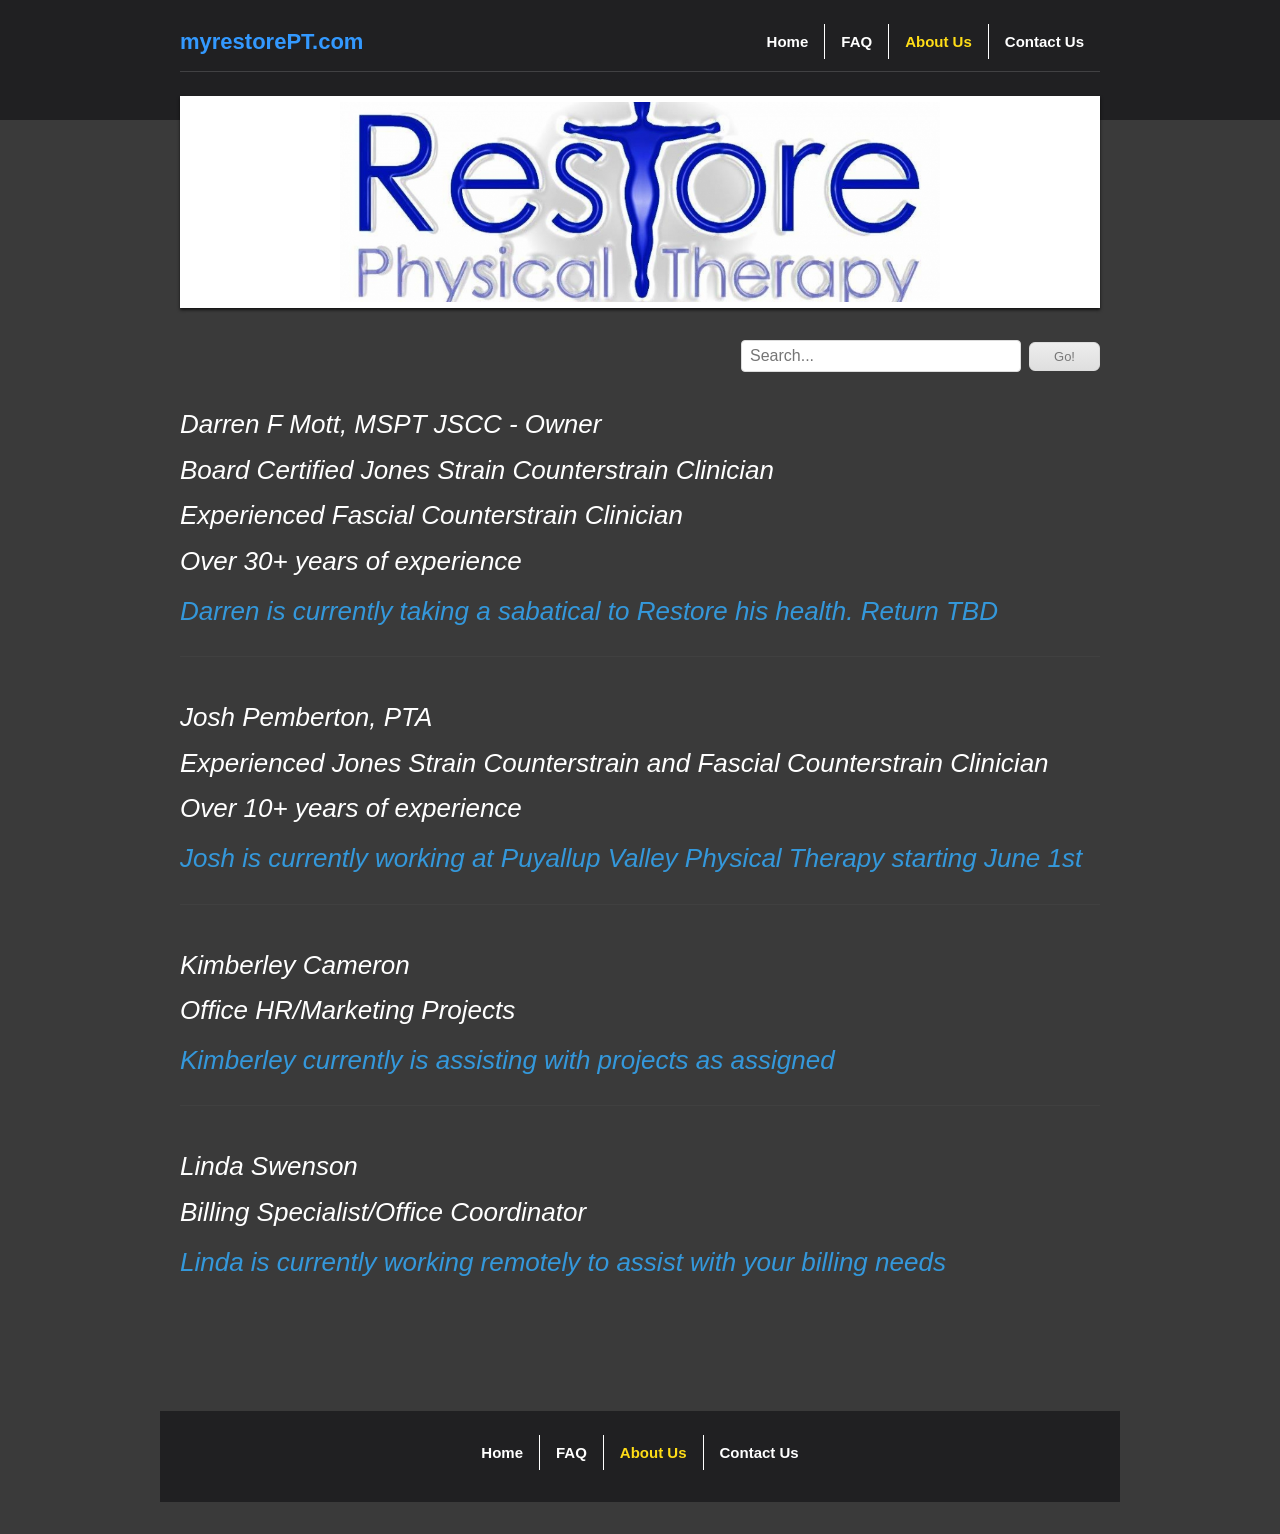
==== about-us.html @ ea27d98b "fix: added style class to searchBar element on the rest of the pages" ====
<!doctype html>
<html lang="en">
  <head>
    <meta charset="UTF-8" />
    <meta name="viewport" content="width=device-width, initial-scale=1" />
    <meta name="robots" content="index,follow" />
    <meta property="og:title" content="About Us" />
    <meta property="og:url" content="https://myrestorept.com/home-copy" />
    <meta property="og:image" content="images/logo.jpg" />
    <title>About Us - Restore Physical Therapy</title>
    <link rel="canonical" href="https://myrestorept.com/home-copy" />
    <link rel="stylesheet" href="./css/site.css" />
  </head>
  <body data-page="about">
    <div class="bg-top" aria-hidden="true"></div>
    <div id="fixed_mobile_action">
      <div id="toppanel">
        <div class="tab">
          <ul class="mobile_action">
            <li class="left">&nbsp;</li>
            <li id="toggle">
              <label id="open" class="open">Contact Us</label>
              <label id="close" style="display: none" class="close"
                >Close panel</label
              >
            </li>
            <li class="right">&nbsp;</li>
          </ul>
        </div>
        <div id="panel">
          <div class="panel-content">
            <div class="icon">
              <a href="tel:253-446-6507" class="click-phone">Call us now!</a>
            </div>
            <div class="icon">
              <a href="mailto:dmott@myrestorePT.com" class="click-mail"
                >Send us an email</a
              >
            </div>
            <div class="icon">
              <a
                href="https://maps.google.com/?q=PO+Box+73605+Puyallup+WA+98373"
                class="click-map"
                target="_blank"
                rel="noopener"
                >Find us on the map</a
              >
            </div>
          </div>
        </div>
      </div>
    </div>

    <div class="site-wrapper">
      <header class="site-header">
        <div class="header-top">
          <a href="/index.html" class="logo">myrestorePT.com</a>
          <nav class="main-nav" aria-label="Main navigation">
            <ul>
              <li>
                <a href="/index.html" data-page="home">Home</a>
              </li>
              <li><a href="/faq.html"" data-page="faq">FAQ</a></li>
              <li><a href="/about-us.html"" data-page="about">About Us</a></li>
              <li>
                <a href="/contact-us.html"" data-page="contact">Contact Us</a>
              </li>
            </ul>
          </nav>
        </div>
        <div class="header-image">
          <img src="images/logo.jpg" alt="Restore Physical Therapy logo" />
        </div>
      </header>

      <searchBar class="search-bar"></searchBar> 

      <main>
        <article class="team-member">
          <h2>Darren F Mott, MSPT JSCC - Owner</h2>
          <p class="role">
            Board Certified Jones Strain Counterstrain Clinician
          </p>
          <p class="role">Experienced Fascial Counterstrain Clinician</p>
          <p class="role">Over 30+ years of experience</p>
          <p class="status">
            Darren is currently taking a sabatical to Restore his health. Return
            TBD
          </p>
        </article>

        <article class="team-member">
          <h2>Josh Pemberton, PTA</h2>
          <p class="role">
            Experienced Jones Strain Counterstrain and Fascial Counterstrain
            Clinician
          </p>
          <p class="role">Over 10+ years of experience</p>
          <p class="status">
            Josh is currently working at Puyallup Valley Physical Therapy
            starting June 1st
          </p>
        </article>

        <article class="team-member">
          <h2>Kimberley Cameron</h2>
          <p class="role">Office HR/Marketing Projects</p>
          <p class="status">
            Kimberley currently is assisting with projects as assigned
          </p>
        </article>

        <article class="team-member">
          <h2>Linda Swenson</h2>
          <p class="role">Billing Specialist/Office Coordinator</p>
          <p class="status">
            Linda is currently working remotely to assist with your billing
            needs
          </p>
        </article>
      </main>

      <footer class="site-footer">
        <nav class="footer-nav" aria-label="Footer navigation">
          <ul>
            <li>
              <a href="/index.html" data-page="home">Home</a>
            </li>
            <li><a href="/faq.html"" data-page="faq">FAQ</a></li>
            <li><a href="/about-us.html"" data-page="about">About Us</a></li>
            <li>
              <a href="/contact-us.html"" data-page="contact">Contact Us</a>
            </li>
          </ul>
        </nav>
      </footer>
    </div>

    <script type="application/ld+json">
      {
        "@context": "http://schema.org",
        "@type": "LocalBusiness",
        "url": "https://myrestorept.com",
        "name": "Restore Physical Therapy",
        "email": "dmott@myrestorePT.com",
        "telephone": "253-446-6507",
        "address": {
          "@type": "PostalAddress",
          "streetAddress": "PO Box 73605",
          "addressLocality": "Puyallup",
          "addressRegion": "WA",
          "postalCode": "98373",
          "addressCountry": "US"
        }
      }
    </script>
    <script src="./js/site.js"></script>
    <script src="./js/search-bar.js"></script>
  </body>
</html>
---- css/site.css ----
/* Restore Physical Therapy — shared site styles
   Color palette matched to myrestorept.com template (style.min.css) */

@import url('https://fonts.googleapis.com/css2?family=Arvo:wght@400;700&display=swap');

:root {
  /* Template / skin colors (style.min.css) */
  --color-body-bg: #3a3a3a;
  --color-skin-bg: #202022;
  --color-panel-bg: #272727;
  --color-text: #fff;
  --color-text-muted: #999;
  --color-link: #ffdd17;
  --color-link-hover: #000;
  --color-border: #404040;
  --color-button-bg: #fff;
  --color-button-text: #202022;

  /* Content accent colors (inline styles from original pages) */
  --color-primary: #3399ff;
  --color-accent: #3498db;
  --color-highlight: #2ecc71;
  --color-purple: #dda0dd;
  --color-faq: #0033ff;

  --max-width: 960px;
  --font-body: Arial, Helvetica, sans-serif;
  --font-heading: 'Arvo', Georgia, serif;
  --font-logo: 'Comic Sans MS', cursive, sans-serif;
}

*,
*::before,
*::after {
  box-sizing: border-box;
}

html {
  scroll-behavior: smooth;
}

body {
  margin: 0;
  font-family: var(--font-body);
  font-size: 16px;
  line-height: 1.6;
  color: var(--color-text);
  background: var(--color-body-bg);
}

img {
  max-width: 100%;
  height: auto;
  display: block;
}

a {
  color: var(--color-link);
}

a:hover {
  color: var(--color-link-hover);
}

/* Top skin background bar (.skinBg) */
.bg-top {
  position: absolute;
  top: 0;
  left: 0;
  right: 0;
  height: 120px;
  background: var(--color-skin-bg);
  z-index: -1;
}

/* Mobile contact panel */
#fixed_mobile_action {
  position: fixed;
  top: 0;
  left: 0;
  right: 0;
  z-index: 1000;
}

#toppanel .tab {
  background: var(--color-skin-bg);
  color: #fff;
}

.mobile_action {
  display: flex;
  list-style: none;
  margin: 0;
  padding: 0;
  justify-content: center;
  align-items: center;
}

.mobile_action li.left,
.mobile_action li.right {
  flex: 1;
}

#toggle label {
  cursor: pointer;
  padding: 0.75rem 1rem;
  display: inline-block;
  font-weight: bold;
  color: #fff;
}

#toggle label:hover {
  color: var(--color-link);
}

#panel {
  display: none;
  background: var(--color-panel-bg);
  color: var(--color-text-muted);
  border-bottom: 1px solid var(--color-border);
  box-shadow: 0 2px 6px rgba(0, 0, 0, 0.4);
}

#panel.is-open {
  display: block;
}

.panel-content {
  display: flex;
  flex-wrap: wrap;
  justify-content: center;
  gap: 1rem;
  padding: 1rem;
}

.panel-content .icon a {
  display: inline-block;
  padding: 0.5rem 1rem;
  background: transparent;
  border: 1px solid var(--color-border);
  border-radius: 4px;
  text-decoration: none;
  color: #fff;
}

.panel-content .icon a:hover {
  color: var(--color-link);
  border-color: var(--color-link);
}

.search-bar {
  display: flex;
  justify-content: flex-end;
  margin-bottom: 1.5rem;
}

.search-bar-form {
  display: flex;
  flex-direction: row;
  flex-wrap: nowrap;
  align-items: center;
  gap: 0.5rem;
}

.search-bar-input {
  flex: 0 1 280px;
  min-width: 0;
  width: 280px;
  max-width: 100%;
  padding: 6px 8px;
  font-size: 16px;
  color: #777;
  border: 1px solid #dcdcdc;
  border-radius: 4px;
}

.search-bar-button {
  flex-shrink: 0;
  padding: 6px 24px;
  font-size: 13px;
  color: #777;
  background: linear-gradient(to bottom, #ededed, #dfdfdf);
  border: 1px solid #dcdcdc;
  border-radius: 6px;
  cursor: pointer;
}

.search-bar-button:hover {
  background: linear-gradient(to bottom, #dfdfdf, #ededed);
}

@media (max-width: 767px) {
  .search-bar {
    justify-content: center;
  }

  .search-bar-form {
    justify-content: center;
  }

  .search-bar-input {
    flex: 0 1 200px;
    width: 200px;
  }
}

/* Layout */
.site-wrapper {
  position: relative;
  max-width: var(--max-width);
  margin: 0 auto;
  padding: 0 1.25rem 2rem;
}

.site-header {
  padding-top: 3rem;
}

@media (min-width: 768px) {
  #fixed_mobile_action {
    display: none;
  }

  .site-header {
    padding-top: 1.5rem;
  }
}

.header-top {
  display: flex;
  flex-wrap: wrap;
  align-items: center;
  justify-content: space-between;
  gap: 1rem;
  margin-bottom: 1.5rem;
  padding-bottom: 0.75rem;
  border-bottom: 1px solid rgba(255, 255, 255, 0.15);
}

.logo {
  text-decoration: none;
  font-family: var(--font-logo);
  font-size: 22px;
  font-weight: bold;
  color: var(--color-primary);
}

.logo:hover {
  color: var(--color-link);
  text-decoration: none;
}

/* Navigation (.wp-menu / .mirrormenu) */
.main-nav ul,
.footer-nav ul {
  display: flex;
  flex-wrap: wrap;
  list-style: none;
  margin: 0;
  padding: 0;
  gap: 0;
}

.main-nav li,
.footer-nav li {
  margin: 0;
  border-right: 1px solid #fff;
  padding: 0 1rem;
}

.main-nav li:last-child,
.footer-nav li:last-child {
  border-right: none;
}

.main-nav a,
.footer-nav a {
  text-decoration: none;
  color: #fff;
  font-weight: 600;
  font-size: 15px;
  padding: 0.35rem 0;
  display: inline-block;
  border-bottom: none;
  transition: color 0.2s;
}

.main-nav a:hover,
.footer-nav a:hover {
  color: var(--color-link);
}

.main-nav a.is-current,
.footer-nav a.is-current {
  color: var(--color-link);
}

/* Header image (.headerimage) */
.header-image {
  text-align: center;
  margin-bottom: 2rem;
  padding: 6px;
  background: #fff;
  box-shadow: 0 2px 3px rgba(0, 0, 0, 0.7);
}

.header-image img {
  margin: 0 auto;
  border: 0;
  max-height: 200px;
  width: auto;
}

/* Main content (#content) */
main {
  min-height: 300px;
  padding: 0.5rem 0 2rem;
  color: #fff;
}

.content-section {
  margin-bottom: 2rem;
}

.content-section.intro {
  font-family: var(--font-body);
  font-size: 26px;
  font-style: italic;
  line-height: 1.5;
  color: #fff;
}

.content-section.intro p {
  margin: 0;
}

.content-section.notice {
  text-align: center;
  font-size: 22px;
  line-height: 1.5;
  color: #fff;
}

.content-section.notice p {
  margin: 0 0 1rem;
}

.content-section.notice .highlight {
  color: var(--color-highlight);
  font-weight: 600;
}

.text-restore {
  color: var(--color-primary);
  font-weight: bold;
}

.text-purple {
  color: var(--color-purple);
}

.hero-image {
  text-align: center;
  margin: 2rem 0;
}

.hero-image img {
  margin: 0 auto;
  box-shadow: 0 2px 3px rgba(0, 0, 0, 0.7);
}

/* About — team members */
.team-member {
  margin-bottom: 2.5rem;
  padding-bottom: 1.5rem;
  border-bottom: 1px solid var(--color-border);
}

.team-member:last-child {
  border-bottom: none;
}

.team-member h2 {
  font-family: var(--font-body);
  font-size: 26px;
  font-style: italic;
  font-weight: normal;
  margin: 0 0 0.25rem;
  color: #fff;
}

.team-member .role {
  font-size: 26px;
  font-style: italic;
  margin: 0 0 0.25rem;
  color: #fff;
}

.team-member .status {
  font-size: 26px;
  font-style: italic;
  color: var(--color-accent);
  margin: 0.5rem 0 0;
}

/* FAQ / resources */
.resources-intro {
  font-family: var(--font-heading);
  font-size: clamp(22px, 4vw, 36px);
  font-style: italic;
  color: var(--color-faq);
  margin-bottom: 2rem;
  line-height: 1.4;
}

.resource-item {
  margin-bottom: 2.5rem;
}

.resource-item h2 {
  font-family: var(--font-heading);
  font-size: clamp(24px, 4vw, 36px);
  color: var(--color-faq);
  margin: 0 0 0.5rem;
  font-weight: bold;
}

.resource-item a {
  font-size: 22px;
  word-break: break-all;
  color: #fff;
  text-decoration: none;
}

.resource-item a:hover {
  color: var(--color-link);
}

/* Contact */
.contact-info {
  text-align: center;
  font-size: 26px;
  color: var(--color-primary);
  margin-bottom: 2rem;
  line-height: 1.5;
}

.contact-info p {
  margin: 0.5rem 0;
}

.contact-info a {
  color: var(--color-primary);
  text-decoration: underline;
}

.contact-info a:hover {
  color: var(--color-link);
}

.contact-divider {
  color: var(--color-text-muted);
  font-size: small;
  margin-top: 1rem !important;
}

.contact-form {
  max-width: 600px;
  margin: 0 auto 2rem;
  padding: 1.5rem;
  background: var(--color-skin-bg);
  border: 1px solid var(--color-border);
  border-radius: 6px;
}

.contact-form ul {
  list-style: none;
  margin: 0;
  padding: 0;
}

.contact-form li {
  margin-bottom: 1rem;
}

.contact-form label {
  display: block;
  font-weight: bold;
  margin-bottom: 0.25rem;
  color: #fff;
}

.contact-form label.required::after {
  content: ' *';
  color: var(--color-link);
}

.contact-form input[type='text'],
.contact-form input[type='email'],
.contact-form input[type='tel'],
.contact-form textarea {
  width: 100%;
  padding: 0.6rem 0.75rem;
  font-size: 1rem;
  border: 1px solid #ccc;
  border-radius: 5px;
  font-family: inherit;
  background: #fff;
  color: #000;
}

.contact-form input:focus,
.contact-form textarea:focus {
  outline: none;
  border-color: var(--color-link);
  box-shadow: 0 0 0 2px rgba(255, 221, 23, 0.25);
}

.contact-form textarea {
  resize: vertical;
  min-height: 120px;
}

/* Original .buttons style */
.contact-form .buttons {
  background: var(--color-button-bg);
  color: var(--color-button-text);
  border: none;
  padding: 6px 24px;
  font-size: 15px;
  font-weight: bold;
  font-family: Arial, sans-serif;
  border-radius: 6px;
  cursor: pointer;
  box-shadow: 0 0 5px #000;
  transition:
    background 0.2s,
    color 0.2s;
}

.contact-form .buttons:hover {
  background: var(--color-skin-bg);
  color: #fff;
}

/* Footer (.footer) */
.site-footer {
  background: var(--color-skin-bg);
  color: #fff;
  border-top: none;
  padding: 1.5rem 1.25rem 2rem;
  margin: 2rem -1.25rem 0;
  text-align: center;
}

.footer-nav {
  margin-bottom: 0;
}

.footer-nav ul {
  justify-content: center;
}

.footer-nav a:hover {
  color: var(--color-link);
}
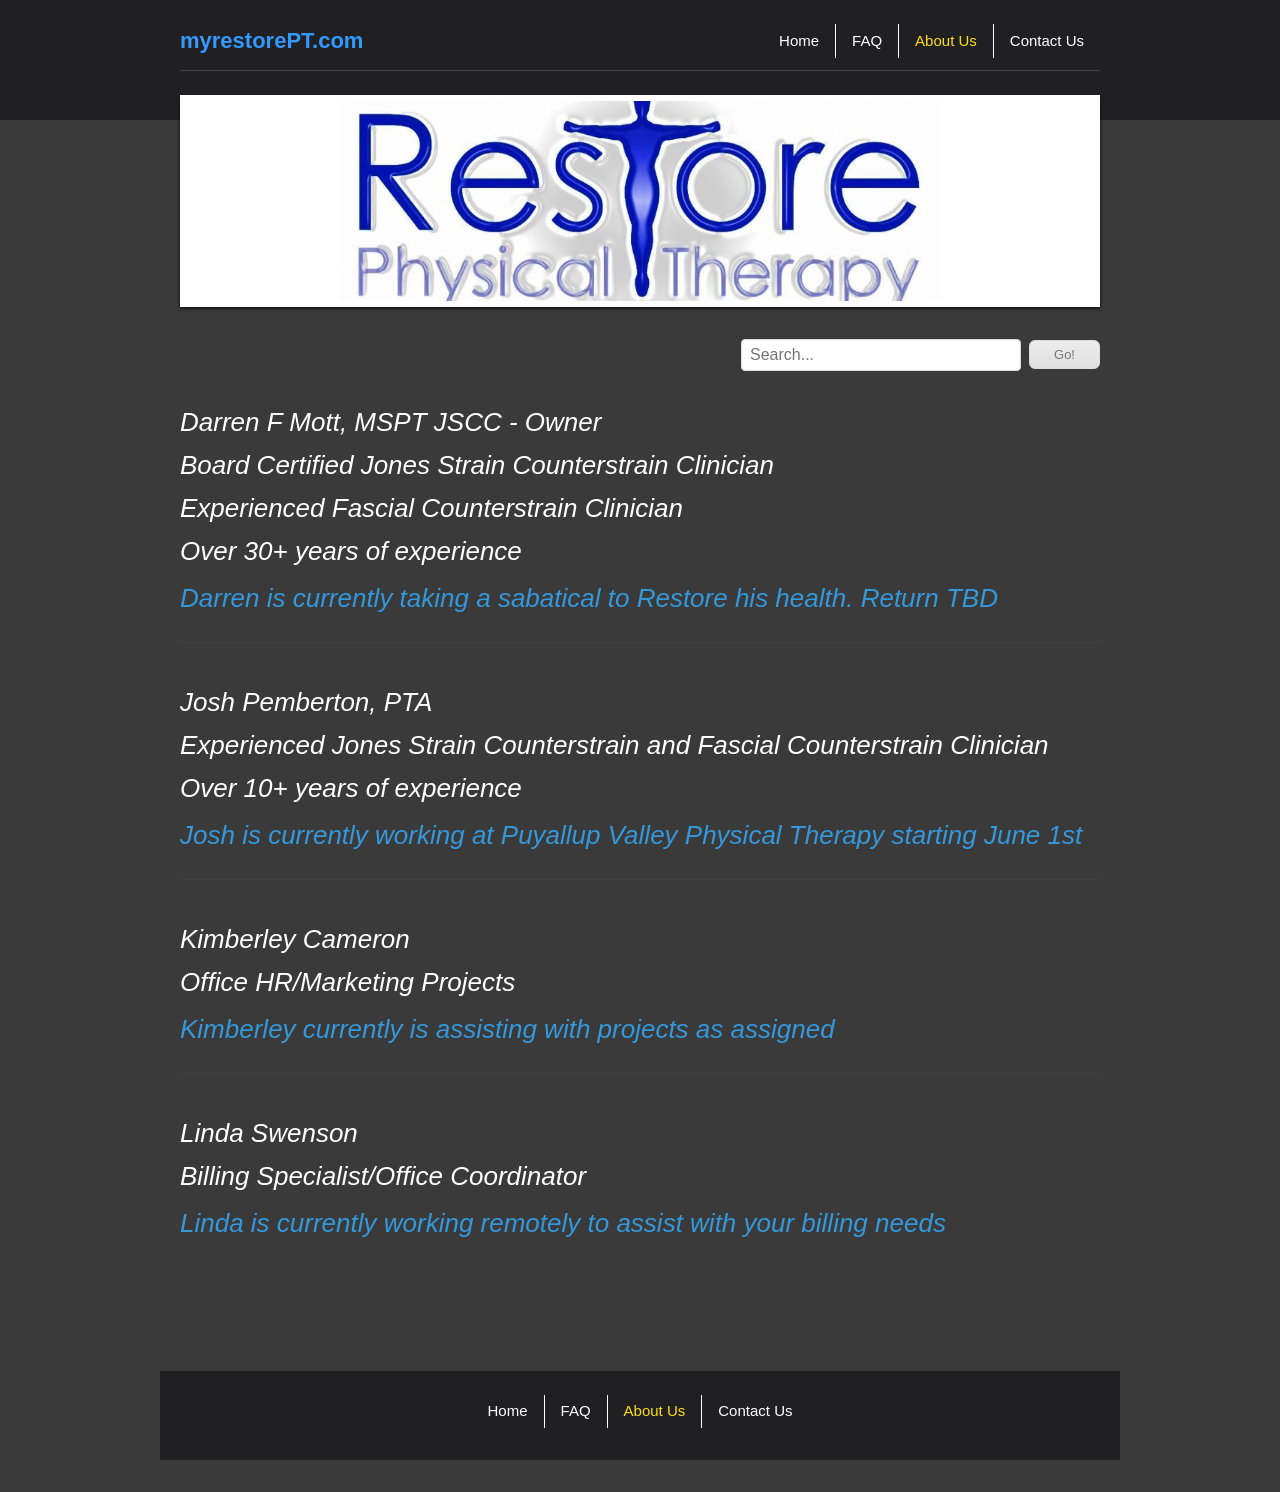
==== commit 46f90cc0: "fix: fixed notation in links" ====
--- a/about-us.html
+++ b/about-us.html
@@ -19,15 +19,30 @@
           <ul class="mobile_action">
             <li class="left">&nbsp;</li>
             <li id="toggle">
-              <label id="open" class="open">Contact Us</label>
-              <label id="close" style="display: none" class="close"
-                >Close panel</label
+              <button
+                type="button"
+                id="open"
+                aria-controls="panel"
+                aria-expanded="false"
+                class="open"
               >
+                Contact Us
+              </button>
+              <button
+                type="button"
+                id="close"
+                aria-controls="panel"
+                aria-expanded="true"
+                style="display: none"
+                class="close"
+              >
+                Close panel
+              </button>
             </li>
             <li class="right">&nbsp;</li>
           </ul>
         </div>
-        <div id="panel">
+        <div id="panel" aria-hidden="true">
           <div class="panel-content">
             <div class="icon">
               <a href="tel:253-446-6507" class="click-phone">Call us now!</a>
@@ -60,10 +75,10 @@
               <li>
                 <a href="/index.html" data-page="home">Home</a>
               </li>
-              <li><a href="/faq.html"" data-page="faq">FAQ</a></li>
-              <li><a href="/about-us.html"" data-page="about">About Us</a></li>
+              <li><a href="/faq.html" data-page="faq">FAQ</a></li>
+              <li><a href="/about-us.html" data-page="about">About Us</a></li>
               <li>
-                <a href="/contact-us.html"" data-page="contact">Contact Us</a>
+                <a href="/contact-us.html" data-page="contact">Contact Us</a>
               </li>
             </ul>
           </nav>
@@ -73,7 +88,7 @@
         </div>
       </header>
 
-      <searchBar class="search-bar"></searchBar> 
+      <searchBar class="search-bar"></searchBar>
 
       <main>
         <article class="team-member">
@@ -126,10 +141,10 @@
             <li>
               <a href="/index.html" data-page="home">Home</a>
             </li>
-            <li><a href="/faq.html"" data-page="faq">FAQ</a></li>
-            <li><a href="/about-us.html"" data-page="about">About Us</a></li>
+            <li><a href="/faq.html" data-page="faq">FAQ</a></li>
+            <li><a href="/about-us.html" data-page="about">About Us</a></li>
             <li>
-              <a href="/contact-us.html"" data-page="contact">Contact Us</a>
+              <a href="/contact-us.html" data-page="contact">Contact Us</a>
             </li>
           </ul>
         </nav>
--- a/css/site.css
+++ b/css/site.css
@@ -24,7 +24,7 @@
   --color-faq: #0033ff;
 
   --max-width: 960px;
-  --font-body: Arial, Helvetica, sans-serif;
+  --font-body: 'Helvetica Neue', Helvetica, Arial, sans-serif;
   --font-heading: 'Arvo', Georgia, serif;
   --font-logo: 'Comic Sans MS', cursive, sans-serif;
 }
@@ -42,10 +42,12 @@
 body {
   margin: 0;
   font-family: var(--font-body);
-  font-size: 16px;
-  line-height: 1.6;
+  font-size: 14px;
+  line-height: 1.5;
   color: var(--color-text);
   background: var(--color-body-bg);
+  -webkit-font-smoothing: antialiased;
+  -moz-osx-font-smoothing: grayscale;
 }
 
 img {
@@ -76,7 +78,7 @@
 /* Mobile contact panel */
 #fixed_mobile_action {
   position: fixed;
-  top: 0;
+  bottom: 0;
   left: 0;
   right: 0;
   z-index: 1000;
@@ -101,7 +103,7 @@
   flex: 1;
 }
 
-#toggle label {
+#toggle button {
   cursor: pointer;
   padding: 0.75rem 1rem;
   display: inline-block;
@@ -109,7 +111,7 @@
   color: #fff;
 }
 
-#toggle label:hover {
+#toggle button:hover {
   color: var(--color-link);
 }
 
@@ -202,6 +204,10 @@
     flex: 0 1 200px;
     width: 200px;
   }
+
+  .site-wrapper {
+    padding-bottom: 3.5rem;
+  }
 }
 
 /* Layout */
@@ -210,10 +216,6 @@
   max-width: var(--max-width);
   margin: 0 auto;
   padding: 0 1.25rem 2rem;
-}
-
-.site-header {
-  padding-top: 3rem;
 }
 
 @media (min-width: 768px) {
@@ -277,7 +279,7 @@
 .footer-nav a {
   text-decoration: none;
   color: #fff;
-  font-weight: 600;
+  font-weight: normal;
   font-size: 15px;
   padding: 0.35rem 0;
   display: inline-block;
@@ -326,6 +328,7 @@
   font-family: var(--font-body);
   font-size: 26px;
   font-style: italic;
+  font-weight: normal;
   line-height: 1.5;
   color: #fff;
 }
@@ -347,7 +350,7 @@
 
 .content-section.notice .highlight {
   color: var(--color-highlight);
-  font-weight: 600;
+  font-weight: normal;
 }
 
 .text-restore {
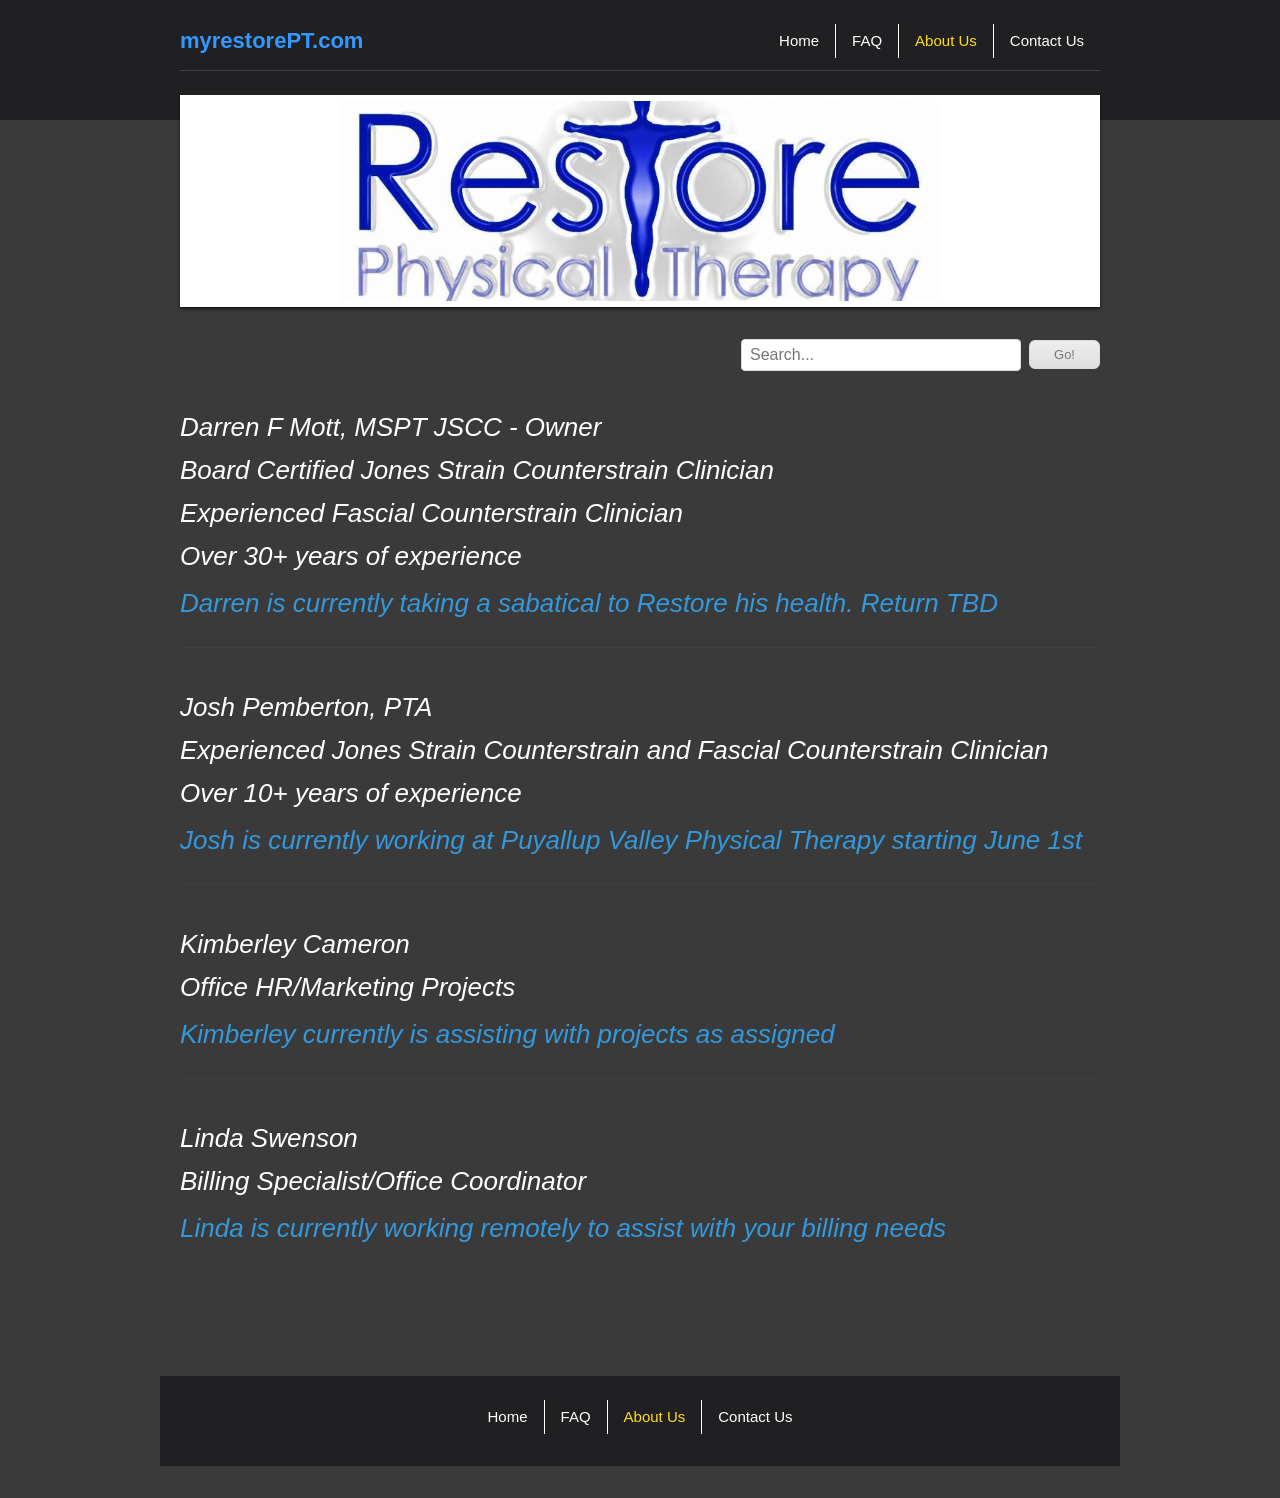
==== commit 33646a6a: "feat: added search bar functionality and related styling/links" ====
--- a/about-us.html
+++ b/about-us.html
@@ -3,16 +3,29 @@
   <head>
     <meta charset="UTF-8" />
     <meta name="viewport" content="width=device-width, initial-scale=1" />
-    <meta name="robots" content="index,follow" />
-    <meta property="og:title" content="About Us" />
-    <meta property="og:url" content="https://myrestorept.com/home-copy" />
-    <meta property="og:image" content="images/logo.jpg" />
+
+    <meta
+      name="description"
+      content="Meet the Restore Physical Therapy team in Puyallup, WA. Learn about our experienced Counterstrain clinicians & staff!"
+    />
+    <meta property="og:type" content="website" />
+    <meta property="og:title" content="About Us - Restore Physical Therapy" />
+    <meta
+      property="og:description"
+      content="Meet the Restore Physical Therapy team in Puyallup, WA. Learn about our experienced Counterstrain clinicians & staff!"
+    />
+    <meta property="og:url" content="https://myrestorept.com/about-us" />
+    <meta
+      property="og:image"
+      content="https://myrestorept.com/images/logo.jpg"
+    />
     <title>About Us - Restore Physical Therapy</title>
-    <link rel="canonical" href="https://myrestorept.com/home-copy" />
+    <link rel="canonical" href="https://myrestorept.com/about-us" />
     <link rel="stylesheet" href="./css/site.css" />
   </head>
   <body data-page="about">
     <div class="bg-top" aria-hidden="true"></div>
+
     <div id="fixed_mobile_action">
       <div id="toppanel">
         <div class="tab">
@@ -86,9 +99,8 @@
         <div class="header-image">
           <img src="images/logo.jpg" alt="Restore Physical Therapy logo" />
         </div>
+        <searchBar class="search-bar"></searchBar>
       </header>
-
-      <searchBar class="search-bar"></searchBar>
 
       <main>
         <article class="team-member">
@@ -170,6 +182,7 @@
       }
     </script>
     <script src="./js/site.js"></script>
+    <script src="./js/search-index.js"></script>
     <script src="./js/search-bar.js"></script>
   </body>
 </html>
--- a/css/site.css
+++ b/css/site.css
@@ -150,9 +150,10 @@
   border-color: var(--color-link);
 }
 
-.search-bar {
+searchBar.search-bar {
   display: flex;
-  justify-content: flex-end;
+  flex-direction: column;
+  align-items: flex-end;
   margin-bottom: 1.5rem;
 }
 
@@ -191,9 +192,23 @@
   background: linear-gradient(to bottom, #dfdfdf, #ededed);
 }
 
+searchBar.search-bar .search-bar-status {
+  margin: 0.35rem 0 0;
+  font-size: 13px;
+  color: #666;
+  text-align: right;
+}
+
+main .search-highlight {
+  background-color: #ffeb3b;
+  color: inherit;
+  padding: 0 2px;
+  border-radius: 2px;
+}
+
 @media (max-width: 767px) {
-  .search-bar {
-    justify-content: center;
+  searchBar.search-bar {
+    align-items: center;
   }
 
   .search-bar-form {
@@ -203,6 +218,10 @@
   .search-bar-input {
     flex: 0 1 200px;
     width: 200px;
+  }
+
+  searchBar.search-bar .search-bar-status {
+    text-align: center;
   }
 
   .site-wrapper {
@@ -563,7 +582,3 @@
 .footer-nav ul {
   justify-content: center;
 }
-
-.footer-nav a:hover {
-  color: var(--color-link);
-}
